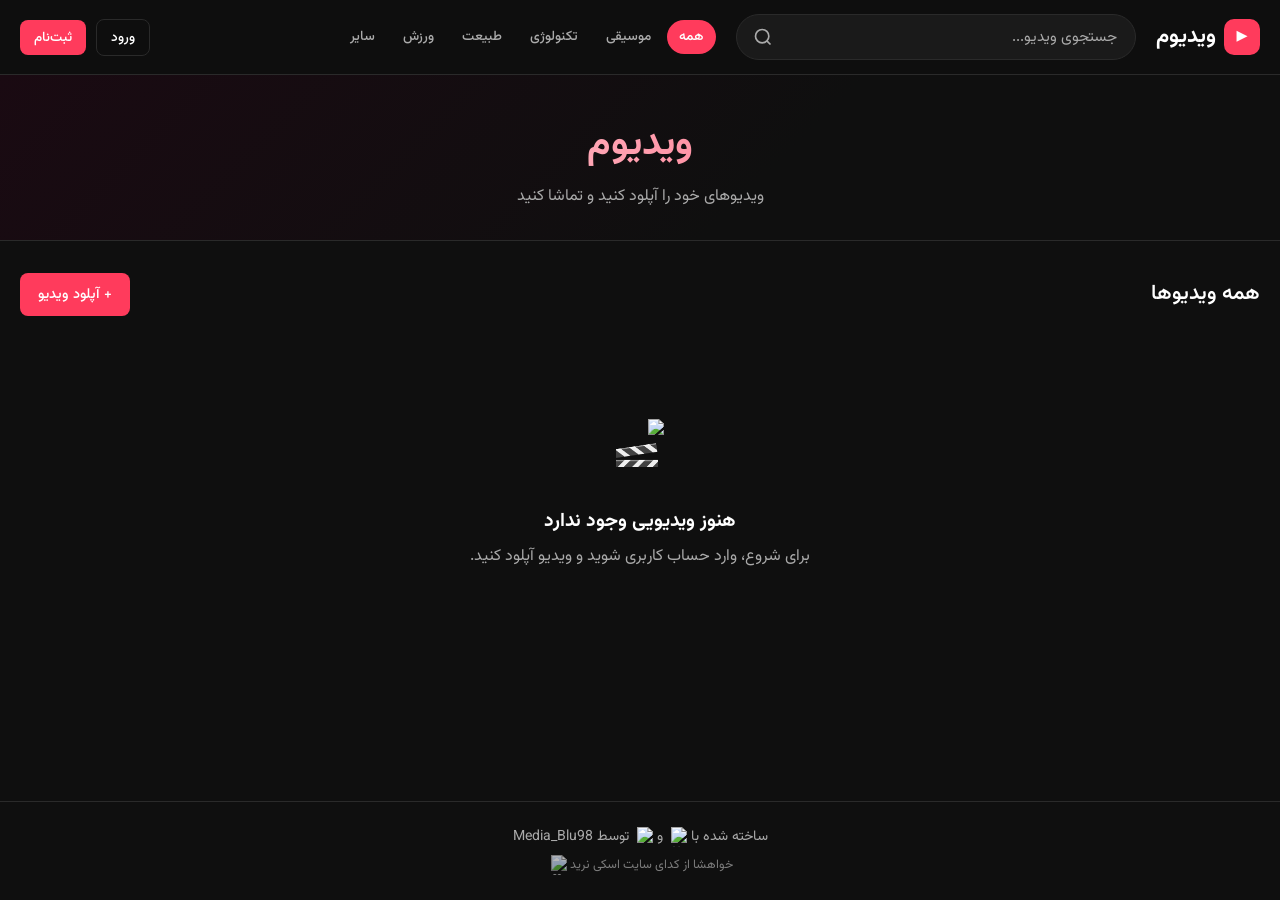
==== vidome/index.html @ 20fadbeb "Vidome" ====
<!DOCTYPE html>
<html lang="fa" dir="rtl">
<head>
  <meta charset="UTF-8">
  <meta name="viewport" content="width=device-width, initial-scale=1.0">
  <title>ویدیوم | سرویس رسانه ویدیویی</title>
  <link rel="stylesheet" href="style.css">
  <link rel="preconnect" href="https://fonts.googleapis.com">
  <link rel="preconnect" href="https://fonts.gstatic.com" crossorigin>
  <link href="https://fonts.googleapis.com/css2?family=Vazirmatn:wght@300;400;500;600;700&display=swap" rel="stylesheet">
</head>
<body>
  <header class="header">
    <div class="container header-inner">
      <a href="index.html" class="logo">
        <span class="logo-icon">▶</span>
        <span class="logo-text">ویدیوم</span>
      </a>

      <div class="search-box">
        <input type="text" id="searchInput" placeholder="جستجوی ویدیو..." autocomplete="off">
        <button id="searchBtn" aria-label="جستجو">
          <svg width="20" height="20" viewBox="0 0 24 24" fill="none" stroke="currentColor" stroke-width="2">
            <circle cx="11" cy="11" r="8"></circle>
            <path d="m21 21-4.35-4.35"></path>
          </svg>
        </button>
      </div>

      <nav class="nav" id="categoryNav">
        <a href="#" class="nav-link active" data-category="all">همه</a>
        <a href="#" class="nav-link" data-category="music">موسیقی</a>
        <a href="#" class="nav-link" data-category="tech">تکنولوژی</a>
        <a href="#" class="nav-link" data-category="nature">طبیعت</a>
        <a href="#" class="nav-link" data-category="sport">ورزش</a>
        <a href="#" class="nav-link" data-category="other">سایر</a>
      </nav>

      <div class="auth-area" id="authArea">
      </div>
    </div>
  </header>

  <section class="hero">
    <div class="container">
      <div class="hero-content">
        <h1>ویدیوم</h1>
        <p id="heroText">ویدیوهای خود را آپلود کنید و تماشا کنید</p>
      </div>
    </div>
  </section>

  <main class="main">
    <div class="container">
      <div class="section-header">
        <h2 id="sectionTitle">ویدیوها</h2>
        <div class="header-actions">
          <span id="videoCount" class="video-count"></span>
          <button class="btn btn-primary" id="uploadBtn" hidden>+ آپلود ویدیو</button>
        </div>
      </div>

      <div class="video-grid" id="videoGrid"></div>

      <div class="empty-state" id="emptyState">
        <div class="empty-icon"><img src="https://www.emojiall.com/images/240/telegram/telemoji-november-2023/1f3ac.gif" alt="🎬" class="emoji-img" width="48" height="48" style="vertical-align:middle;display:inline-block;"></div>
        <h3>هنوز ویدیویی وجود ندارد</h3>
        <p id="emptyText">برای شروع، وارد حساب کاربری شوید و ویدیو آپلود کنید.</p>
      </div>

      <div class="no-results" id="noResults" hidden>
        <p>ویدیویی یافت نشد <img src="https://www.emojiall.com/images/240/telegram/telemoji-november-2023/1f615.gif" alt="😕" class="emoji-img" width="20" height="20" style="vertical-align:middle;display:inline-block;"></p>
      </div>
    </div>
  </main>

  <div class="modal" id="authModal" hidden>
    <div class="modal-overlay" data-close="auth"></div>
    <div class="modal-content modal-sm">
      <button class="modal-close" data-close="auth">&times;</button>
      <div class="auth-tabs">
        <button class="auth-tab active" data-tab="login">ورود</button>
        <button class="auth-tab" data-tab="register">ثبت‌نام</button>
      </div>

      <form id="loginForm" class="auth-form">
        <div class="form-group">
          <label for="loginUser">نام کاربری</label>
          <input type="text" id="loginUser" required autocomplete="username">
        </div>
        <div class="form-group">
          <label for="loginPass">رمز عبور</label>
          <input type="password" id="loginPass" required autocomplete="current-password">
        </div>
        <p class="form-error" id="loginError" hidden></p>
        <button type="submit" class="btn btn-primary btn-block">ورود</button>
      </form>

      <form id="registerForm" class="auth-form" hidden>
        <div class="form-group">
          <label for="regUser">نام کاربری</label>
          <input type="text" id="regUser" required minlength="3" autocomplete="username">
        </div>
        <div class="form-group">
          <label for="regPass">رمز عبور</label>
          <input type="password" id="regPass" required minlength="4" autocomplete="new-password">
        </div>
        <div class="form-group">
          <label for="regPass2">تکرار رمز عبور</label>
          <input type="password" id="regPass2" required minlength="4" autocomplete="new-password">
        </div>
        <p class="form-error" id="regError" hidden></p>
        <button type="submit" class="btn btn-primary btn-block">ثبت‌نام</button>
      </form>
    </div>
  </div>

  <div class="modal" id="uploadModal" hidden>
    <div class="modal-overlay" data-close="upload"></div>
    <div class="modal-content">
      <button class="modal-close" data-close="upload">&times;</button>
      <h3 class="modal-heading">آپلود ویدیو جدید</h3>
      <form id="uploadForm" class="upload-form">
        <div class="form-group">
          <label for="videoTitle">عنوان ویدیو</label>
          <input type="text" id="videoTitle" required maxlength="100" placeholder="عنوان را وارد کنید">
        </div>
        <div class="form-group">
          <label for="videoCategory">دسته‌بندی</label>
          <select id="videoCategory" required>
            <option value="music">موسیقی</option>
            <option value="tech">تکنولوژی</option>
            <option value="nature">طبیعت</option>
            <option value="sport">ورزش</option>
            <option value="other" selected>سایر</option>
          </select>
        </div>
        <div class="form-group">
          <label for="videoDesc">توضیحات (اختیاری)</label>
          <textarea id="videoDesc" rows="3" maxlength="300" placeholder="توضیح کوتاه..."></textarea>
        </div>
        <div class="form-group">
          <label for="videoFile">فایل ویدیو</label>
          <div class="file-drop" id="fileDrop">
            <input type="file" id="videoFile" accept="video/*" required>
            <div class="file-drop-text" id="fileDropText">
              <span><img src="https://www.emojiall.com/images/240/telegram/telemoji-november-2023/1f4c1.gif" alt="📁" class="emoji-img" width="48" height="48" style="vertical-align:middle;display:inline-block;"></span>
              <p>فایل را اینجا رها کنید یا کلیک کنید</p>
              <small>حداکثر حدود ۵۰ مگابایت (بسته به مرورگر)</small>
            </div>
            <div class="file-selected" id="fileSelected" hidden>
              <span id="fileName"></span>
              <button type="button" id="clearFile">×</button>
            </div>
          </div>
        </div>
        <p class="form-error" id="uploadError" hidden></p>
        <div class="upload-progress" id="uploadProgress" hidden>
          <div class="progress-bar"><div class="progress-fill" id="progressFill"></div></div>
          <span id="progressText">در حال پردازش...</span>
        </div>
        <button type="submit" class="btn btn-primary btn-block" id="submitUpload">آپلود ویدیو</button>
      </form>
    </div>
  </div>

  <div class="modal" id="videoModal" hidden>
    <div class="modal-overlay" data-close="video"></div>
    <div class="modal-content">
      <button class="modal-close" data-close="video">&times;</button>
      <div class="modal-player">
        <video id="modalVideo" controls playsinline></video>
      </div>
      <div class="modal-info">
        <h3 id="modalTitle"></h3>
        <div class="modal-meta">
          <span id="modalOwner"></span>
          <span id="modalCategory"></span>
          <span id="modalDate"></span>
        </div>
        <p id="modalDesc"></p>
        <button class="btn btn-danger btn-sm" id="deleteVideoBtn" hidden>حذف این ویدیو</button>
      </div>
    </div>
  </div>

  <footer class="footer">
    <div class="container">
      <p>ساخته شده با <img src="https://www.emojiall.com/images/240/telegram/telemoji-november-2023/2764-fe0f.gif" alt="♥" class="emoji-img" width="20" height="20" style="vertical-align:middle;display:inline-block;"> و <img src="https://www.emojiall.com/images/240/telegram/telemoji-november-2023/2615.gif" alt="☕" class="emoji-img" width="20" height="20" style="vertical-align:middle;display:inline-block;"> توسط Media_Blu98</p>
      <p class="footer-note">خواهشا از کدای سایت اسکی نرید <img src="https://www.emojiall.com/images/240/telegram/telemoji-november-2023/2764-fe0f.gif" alt="♥" class="emoji-img" width="20" height="20" style="vertical-align:middle;display:inline-block;"></p>
    </div>
  </footer>

  <script src="script.js"></script>
</body>
</html>
---- vidome/style.css ----
*,
*::before,
*::after {
  margin: 0;
  padding: 0;
  box-sizing: border-box;
}

:root {
  --bg: #0f0f0f;
  --bg-card: #1a1a1a;
  --bg-hover: #252525;
  --primary: #ff3b5c;
  --primary-hover: #ff1f45;
  --danger: #e74c3c;
  --text: #ffffff;
  --text-muted: #aaaaaa;
  --border: #2a2a2a;
  --radius: 12px;
  --shadow: 0 8px 32px rgba(0, 0, 0, 0.4);
  --transition: 0.25s ease;
}

html { scroll-behavior: smooth; }

body {
  font-family: 'Vazirmatn', system-ui, -apple-system, sans-serif;
  background: var(--bg);
  color: var(--text);
  line-height: 1.6;
  min-height: 100vh;
  display: flex;
  flex-direction: column;
}

img { max-width: 100%; display: block; }
a { text-decoration: none; color: inherit; }
button { font-family: inherit; cursor: pointer; border: none; background: none; }
input, select, textarea {
  font-family: inherit;
  font-size: 0.95rem;
}

.container {
  width: 100%;
  max-width: 1280px;
  margin: 0 auto;
  padding: 0 20px;
}

.btn {
  display: inline-flex;
  align-items: center;
  justify-content: center;
  gap: 6px;
  padding: 10px 18px;
  border-radius: 8px;
  font-weight: 500;
  font-size: 0.9rem;
  transition: all var(--transition);
}

.btn-primary {
  background: var(--primary);
  color: white;
}
.btn-primary:hover { background: var(--primary-hover); }

.btn-outline {
  border: 1px solid var(--border);
  color: var(--text);
  background: transparent;
}
.btn-outline:hover { background: var(--bg-hover); }

.btn-danger {
  background: var(--danger);
  color: white;
}
.btn-danger:hover { background: #c0392b; }

.btn-block { width: 100%; }
.btn-sm { padding: 7px 14px; font-size: 0.85rem; }

.header {
  position: sticky;
  top: 0;
  z-index: 100;
  background: rgba(15, 15, 15, 0.92);
  backdrop-filter: blur(12px);
  border-bottom: 1px solid var(--border);
  padding: 14px 0;
}

.header-inner {
  display: flex;
  align-items: center;
  gap: 20px;
  flex-wrap: wrap;
}

.logo {
  display: flex;
  align-items: center;
  gap: 8px;
  font-size: 1.35rem;
  font-weight: 700;
  white-space: nowrap;
}

.logo-icon {
  display: flex;
  align-items: center;
  justify-content: center;
  width: 36px;
  height: 36px;
  background: var(--primary);
  border-radius: 10px;
  font-size: 0.9rem;
  color: white;
}

.logo-text span { color: var(--primary); }

.search-box {
  flex: 1;
  min-width: 180px;
  max-width: 400px;
  display: flex;
  background: var(--bg-card);
  border: 1px solid var(--border);
  border-radius: 50px;
  overflow: hidden;
  transition: border-color var(--transition);
}
.search-box:focus-within { border-color: var(--primary); }

.search-box input {
  flex: 1;
  background: transparent;
  border: none;
  padding: 10px 18px;
  color: var(--text);
  outline: none;
}
.search-box input::placeholder { color: var(--text-muted); }

.search-box button {
  padding: 0 16px;
  color: var(--text-muted);
  display: flex;
  align-items: center;
}
.search-box button:hover { color: var(--primary); }

.nav {
  display: flex;
  gap: 4px;
  flex-wrap: wrap;
}

.nav-link {
  padding: 6px 12px;
  border-radius: 20px;
  font-size: 0.85rem;
  font-weight: 500;
  color: var(--text-muted);
  transition: all var(--transition);
}
.nav-link:hover { color: var(--text); background: var(--bg-hover); }
.nav-link.active { background: var(--primary); color: white; }

.auth-area {
  display: flex;
  align-items: center;
  gap: 10px;
  margin-right: auto;
}

.user-badge {
  display: flex;
  align-items: center;
  gap: 8px;
  font-size: 0.9rem;
  color: var(--text-muted);
}
.user-badge strong { color: var(--text); }

.hero {
  background: linear-gradient(135deg, #1a0a12 0%, #0f0f0f 60%);
  padding: 40px 0 30px;
  border-bottom: 1px solid var(--border);
}
.hero-content { text-align: center; }
.hero h1 {
  font-size: clamp(1.7rem, 4vw, 2.4rem);
  font-weight: 700;
  margin-bottom: 8px;
  background: linear-gradient(90deg, #fff, #ff3b5c);
  -webkit-background-clip: text;
  -webkit-text-fill-color: transparent;
  background-clip: text;
}
.hero p { color: var(--text-muted); font-size: 1rem; }

.main { flex: 1; padding: 32px 0 60px; }

.section-header {
  display: flex;
  align-items: center;
  justify-content: space-between;
  margin-bottom: 24px;
  flex-wrap: wrap;
  gap: 12px;
}
.section-header h2 { font-size: 1.3rem; font-weight: 600; }

.header-actions {
  display: flex;
  align-items: center;
  gap: 14px;
}
.video-count { color: var(--text-muted); font-size: 0.9rem; }

.video-grid {
  display: grid;
  grid-template-columns: repeat(auto-fill, minmax(280px, 1fr));
  gap: 22px;
}

.video-card {
  background: var(--bg-card);
  border-radius: var(--radius);
  overflow: hidden;
  cursor: pointer;
  transition: transform var(--transition), box-shadow var(--transition);
  border: 1px solid transparent;
}
.video-card:hover {
  transform: translateY(-4px);
  box-shadow: var(--shadow);
  border-color: var(--border);
}

.video-thumb {
  position: relative;
  aspect-ratio: 16 / 9;
  background: #111;
  overflow: hidden;
}
.video-thumb img,
.video-thumb video {
  width: 100%;
  height: 100%;
  object-fit: cover;
}
.video-thumb .placeholder-thumb {
  width: 100%;
  height: 100%;
  display: flex;
  align-items: center;
  justify-content: center;
  background: linear-gradient(135deg, #1a1a2e, #16213e);
  font-size: 2.5rem;
}

.video-duration {
  position: absolute;
  bottom: 8px;
  left: 8px;
  background: rgba(0,0,0,0.85);
  color: white;
  font-size: 0.75rem;
  font-weight: 500;
  padding: 3px 7px;
  border-radius: 4px;
}

.video-play-icon {
  position: absolute;
  inset: 0;
  display: flex;
  align-items: center;
  justify-content: center;
  background: rgba(0,0,0,0.35);
  opacity: 0;
  transition: opacity var(--transition);
}
.video-card:hover .video-play-icon { opacity: 1; }
.video-play-icon span {
  width: 50px;
  height: 50px;
  background: var(--primary);
  border-radius: 50%;
  display: flex;
  align-items: center;
  justify-content: center;
  font-size: 1.1rem;
  color: white;
  box-shadow: 0 4px 16px rgba(255,59,92,0.4);
}

.video-info { padding: 14px 16px 16px; }
.video-title {
  font-size: 0.95rem;
  font-weight: 600;
  margin-bottom: 8px;
  display: -webkit-box;
  -webkit-line-clamp: 2;
  -webkit-box-orient: vertical;
  overflow: hidden;
  line-height: 1.4;
}
.video-meta {
  display: flex;
  align-items: center;
  gap: 8px;
  font-size: 0.8rem;
  color: var(--text-muted);
  flex-wrap: wrap;
}
.video-category {
  background: var(--bg-hover);
  padding: 2px 8px;
  border-radius: 4px;
  font-size: 0.72rem;
}

.empty-state, .no-results {
  text-align: center;
  padding: 60px 20px;
  color: var(--text-muted);
}
.empty-icon { font-size: 3.5rem; margin-bottom: 16px; }
.empty-state h3 { color: var(--text); margin-bottom: 8px; font-size: 1.2rem; }

.modal {
  position: fixed;
  inset: 0;
  z-index: 1000;
  display: flex;
  align-items: center;
  justify-content: center;
  padding: 20px;
}
.modal[hidden] { display: none; }

.modal-overlay {
  position: absolute;
  inset: 0;
  background: rgba(0,0,0,0.85);
  backdrop-filter: blur(6px);
}

.modal-content {
  position: relative;
  background: var(--bg-card);
  border-radius: 16px;
  width: 100%;
  max-width: 900px;
  max-height: 90vh;
  overflow-y: auto;
  box-shadow: var(--shadow);
  animation: modalIn 0.3s ease;
}
.modal-sm { max-width: 420px; }

@keyframes modalIn {
  from { opacity: 0; transform: scale(0.95) translateY(16px); }
  to { opacity: 1; transform: scale(1) translateY(0); }
}

.modal-close {
  position: absolute;
  top: 12px;
  left: 12px;
  z-index: 10;
  width: 38px;
  height: 38px;
  border-radius: 50%;
  background: rgba(0,0,0,0.55);
  color: white;
  font-size: 1.5rem;
  display: flex;
  align-items: center;
  justify-content: center;
  transition: background var(--transition);
}
.modal-close:hover { background: var(--primary); }

.modal-heading {
  padding: 24px 24px 0;
  font-size: 1.25rem;
  font-weight: 600;
}

.modal-player {
  background: #000;
  border-radius: 16px 16px 0 0;
  overflow: hidden;
}
.modal-player video {
  width: 100%;
  display: block;
  max-height: 55vh;
  background: #000;
}

.modal-info { padding: 20px 24px 28px; }
.modal-info h3 { font-size: 1.2rem; font-weight: 600; margin-bottom: 10px; }
.modal-meta {
  display: flex;
  gap: 14px;
  font-size: 0.88rem;
  color: var(--text-muted);
  margin-bottom: 12px;
  flex-wrap: wrap;
}
.modal-info p { color: var(--text-muted); font-size: 0.95rem; line-height: 1.7; margin-bottom: 16px; }

.auth-tabs {
  display: flex;
  border-bottom: 1px solid var(--border);
  margin-bottom: 20px;
}
.auth-tab {
  flex: 1;
  padding: 14px;
  font-weight: 500;
  color: var(--text-muted);
  border-bottom: 2px solid transparent;
  transition: all var(--transition);
}
.auth-tab.active {
  color: var(--primary);
  border-bottom-color: var(--primary);
}
.auth-tab:hover { color: var(--text); }

.auth-form, .upload-form {
  padding: 0 24px 28px;
}

.form-group {
  margin-bottom: 16px;
}
.form-group label {
  display: block;
  margin-bottom: 6px;
  font-size: 0.88rem;
  color: var(--text-muted);
}
.form-group input,
.form-group select,
.form-group textarea {
  width: 100%;
  padding: 11px 14px;
  background: var(--bg);
  border: 1px solid var(--border);
  border-radius: 8px;
  color: var(--text);
  outline: none;
  transition: border-color var(--transition);
}
.form-group input:focus,
.form-group select:focus,
.form-group textarea:focus {
  border-color: var(--primary);
}
.form-group textarea { resize: vertical; min-height: 70px; }

.form-error {
  color: var(--danger);
  font-size: 0.88rem;
  margin-bottom: 12px;
}

.file-drop {
  position: relative;
  border: 2px dashed var(--border);
  border-radius: 10px;
  padding: 28px 16px;
  text-align: center;
  transition: border-color var(--transition), background var(--transition);
  cursor: pointer;
}
.file-drop:hover, .file-drop.dragover {
  border-color: var(--primary);
  background: rgba(255,59,92,0.05);
}
.file-drop input[type="file"] {
  position: absolute;
  inset: 0;
  opacity: 0;
  cursor: pointer;
}
.file-drop-text span { font-size: 1.8rem; display: block; margin-bottom: 8px; }
.file-drop-text p { font-size: 0.95rem; margin-bottom: 4px; }
.file-drop-text small { color: var(--text-muted); font-size: 0.8rem; }

.file-selected {
  display: flex;
  align-items: center;
  justify-content: space-between;
  gap: 10px;
  background: var(--bg);
  padding: 10px 14px;
  border-radius: 8px;
  font-size: 0.9rem;
}
.file-selected button {
  color: var(--text-muted);
  font-size: 1.2rem;
  line-height: 1;
}
.file-selected button:hover { color: var(--danger); }

.upload-progress {
  margin-bottom: 16px;
}
.progress-bar {
  height: 6px;
  background: var(--bg);
  border-radius: 3px;
  overflow: hidden;
  margin-bottom: 8px;
}
.progress-fill {
  height: 100%;
  background: var(--primary);
  width: 0%;
  transition: width 0.3s ease;
  border-radius: 3px;
}
#progressText { font-size: 0.85rem; color: var(--text-muted); }

.footer {
  border-top: 1px solid var(--border);
  padding: 24px 0;
  text-align: center;
  color: var(--text-muted);
  font-size: 0.88rem;
}
.footer-note { margin-top: 6px; font-size: 0.78rem; opacity: 0.7; }

@media (max-width: 900px) {
  .auth-area { margin-right: 0; width: 100%; justify-content: flex-end; }
}

@media (max-width: 768px) {
  .header-inner { gap: 12px; }
  .nav {
    width: 100%;
    order: 3;
    overflow-x: auto;
    flex-wrap: nowrap;
    padding-bottom: 4px;
  }
  .nav-link { white-space: nowrap; }
  .video-grid {
    grid-template-columns: repeat(auto-fill, minmax(240px, 1fr));
    gap: 16px;
  }
}

@media (max-width: 480px) {
  .search-box { max-width: none; }
  .video-grid { grid-template-columns: 1fr; }
  .modal-content { max-height: 95vh; }
}
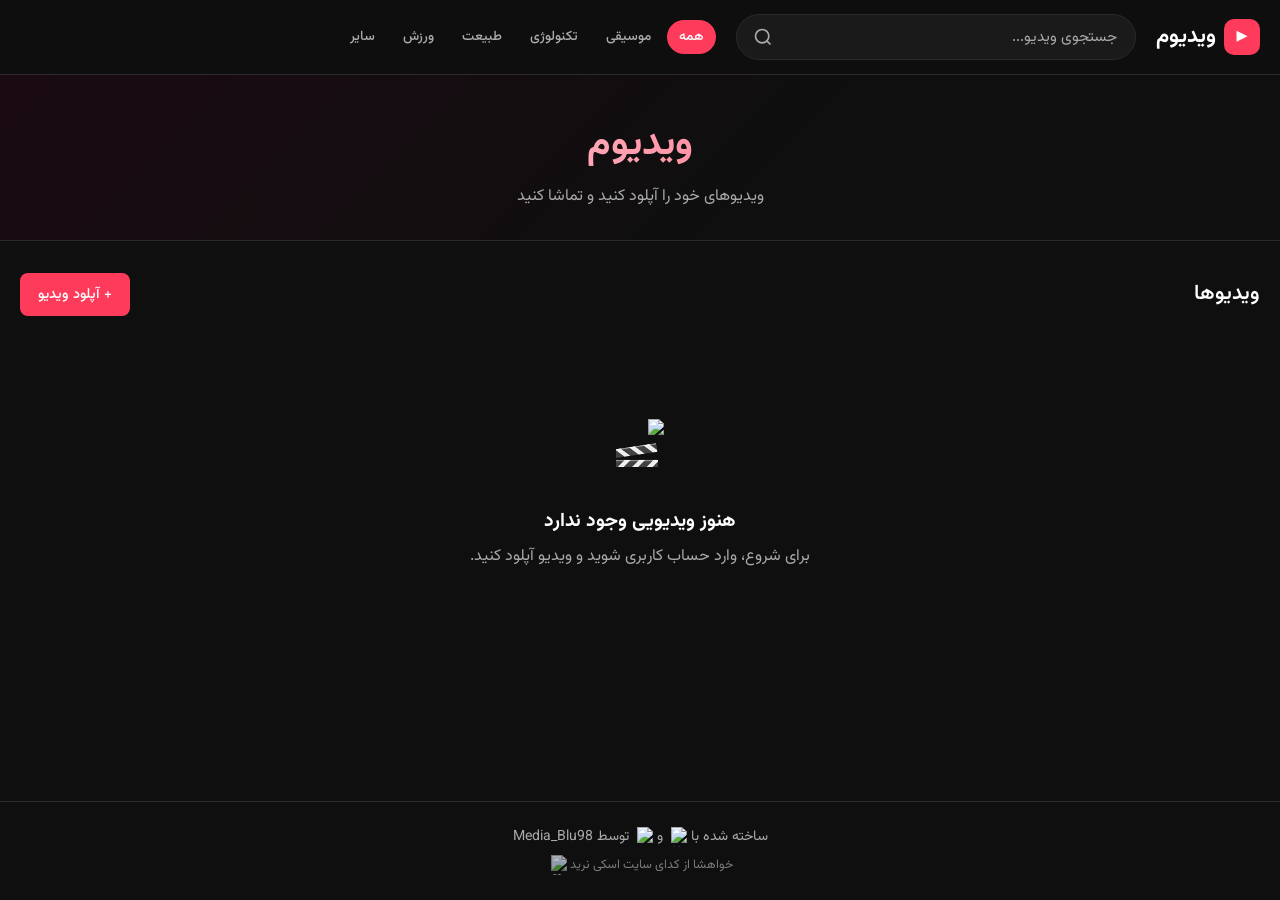
==== commit 10bbc3e0: "Vidome" ====
--- a/vidome/index.html
+++ b/vidome/index.html
@@ -146,7 +146,7 @@
             <div class="file-drop-text" id="fileDropText">
               <span><img src="https://www.emojiall.com/images/240/telegram/telemoji-november-2023/1f4c1.gif" alt="📁" class="emoji-img" width="48" height="48" style="vertical-align:middle;display:inline-block;"></span>
               <p>فایل را اینجا رها کنید یا کلیک کنید</p>
-              <small>حداکثر حدود ۵۰ مگابایت (بسته به مرورگر)</small>
+              <small>حداکثر حدود ۸۰ مگابایت</small>
             </div>
             <div class="file-selected" id="fileSelected" hidden>
               <span id="fileName"></span>
@@ -191,6 +191,8 @@
     </div>
   </footer>
 
+  <script src="https://cdn.jsdelivr.net/npm/@supabase/supabase-js@2"></script>
+  <script src="supabase-config.js"></script>
   <script src="script.js"></script>
 </body>
 </html>
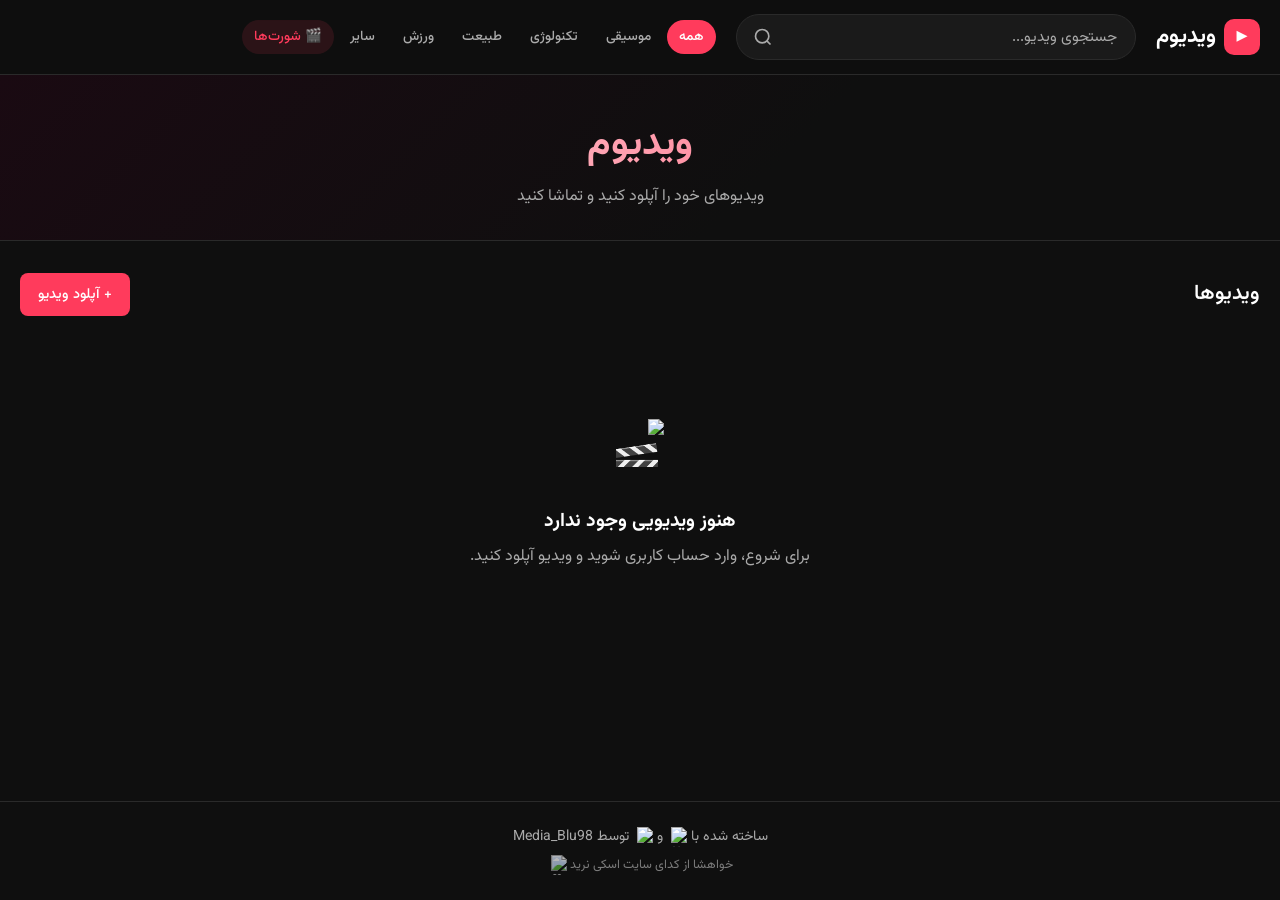
==== commit d05ba622: "Vidome" ====
--- a/vidome/index.html
+++ b/vidome/index.html
@@ -34,6 +34,7 @@
         <a href="#" class="nav-link" data-category="nature">طبیعت</a>
         <a href="#" class="nav-link" data-category="sport">ورزش</a>
         <a href="#" class="nav-link" data-category="other">سایر</a>
+        <a href="#" class="nav-link nav-link-shorts" data-category="shorts">🎬 شورت‌ها</a>
       </nav>
 
       <div class="auth-area" id="authArea">
@@ -138,6 +139,12 @@
         <div class="form-group">
           <label for="videoDesc">توضیحات (اختیاری)</label>
           <textarea id="videoDesc" rows="3" maxlength="300" placeholder="توضیح کوتاه..."></textarea>
+        </div>
+        <div class="form-group">
+          <label class="checkbox-label">
+            <input type="checkbox" id="videoIsShort">
+            <span>این ویدیو در بخش <strong>شورت‌ها</strong> نمایش داده شود (ویدیوی کوتاه و عمودی)</span>
+          </label>
         </div>
         <div class="form-group">
           <label for="videoFile">فایل ویدیو</label>
@@ -179,7 +186,27 @@
           <span id="modalDate"></span>
         </div>
         <p id="modalDesc"></p>
-        <button class="btn btn-danger btn-sm" id="deleteVideoBtn" hidden>حذف این ویدیو</button>
+
+        <div class="modal-actions">
+          <button class="btn btn-outline btn-sm like-btn" id="likeBtn">
+            <span id="likeIcon">🤍</span>
+            <span id="likeCount">۰</span>
+            لایک
+          </button>
+          <button class="btn btn-danger btn-sm" id="deleteVideoBtn" hidden>حذف این ویدیو</button>
+        </div>
+
+        <div class="comments-section">
+          <h4 class="comments-heading">نظرات (<span id="commentCount">۰</span>)</h4>
+
+          <form id="commentForm" class="comment-form" hidden>
+            <textarea id="commentInput" rows="2" maxlength="500" placeholder="نظر خود را بنویسید..." required></textarea>
+            <button type="submit" class="btn btn-primary btn-sm">ارسال</button>
+          </form>
+          <p class="comment-login-hint" id="commentLoginHint" hidden>برای ارسال نظر باید <a href="#" id="commentLoginLink">وارد حساب کاربری</a> شوید.</p>
+
+          <div class="comments-list" id="commentsList"></div>
+        </div>
       </div>
     </div>
   </div>
--- a/vidome/style.css
+++ b/vidome/style.css
@@ -533,6 +533,141 @@
   border-radius: 3px;
 }
 #progressText { font-size: 0.85rem; color: var(--text-muted); }
+
+.nav-link-shorts {
+  background: rgba(255, 59, 92, 0.12);
+  color: var(--primary);
+}
+.nav-link-shorts:hover { background: rgba(255, 59, 92, 0.22); color: var(--primary); }
+.nav-link-shorts.active { background: var(--primary); color: white; }
+
+.checkbox-label {
+  display: flex !important;
+  align-items: flex-start;
+  gap: 10px;
+  cursor: pointer;
+  color: var(--text) !important;
+  font-size: 0.9rem !important;
+}
+.checkbox-label input[type="checkbox"] {
+  width: 18px;
+  height: 18px;
+  margin-top: 2px;
+  accent-color: var(--primary);
+  flex-shrink: 0;
+}
+
+.video-grid.shorts-mode {
+  grid-template-columns: repeat(auto-fill, minmax(190px, 1fr));
+}
+.video-grid.shorts-mode .video-thumb {
+  aspect-ratio: 9 / 16;
+}
+
+.video-like-badge {
+  display: inline-flex;
+  align-items: center;
+  gap: 3px;
+}
+
+.modal-actions {
+  display: flex;
+  align-items: center;
+  justify-content: space-between;
+  gap: 12px;
+  margin-bottom: 22px;
+  flex-wrap: wrap;
+}
+
+.like-btn {
+  display: inline-flex;
+  align-items: center;
+  gap: 6px;
+}
+.like-btn.liked {
+  border-color: var(--primary);
+  color: var(--primary);
+}
+
+.comments-section {
+  border-top: 1px solid var(--border);
+  padding-top: 18px;
+}
+.comments-heading {
+  font-size: 1rem;
+  font-weight: 600;
+  margin-bottom: 12px;
+}
+.comment-form {
+  display: flex;
+  gap: 8px;
+  margin-bottom: 16px;
+  align-items: flex-end;
+}
+.comment-form textarea {
+  flex: 1;
+  padding: 10px 12px;
+  background: var(--bg);
+  border: 1px solid var(--border);
+  border-radius: 8px;
+  color: var(--text);
+  outline: none;
+  resize: vertical;
+  min-height: 42px;
+}
+.comment-form textarea:focus { border-color: var(--primary); }
+.comment-login-hint {
+  font-size: 0.88rem;
+  color: var(--text-muted);
+  margin-bottom: 16px;
+}
+.comment-login-hint a { color: var(--primary); text-decoration: underline; }
+
+.comments-list {
+  display: flex;
+  flex-direction: column;
+  gap: 14px;
+  max-height: 320px;
+  overflow-y: auto;
+}
+.comment-item {
+  background: var(--bg);
+  border-radius: 8px;
+  padding: 10px 12px;
+}
+.comment-item-head {
+  display: flex;
+  align-items: center;
+  justify-content: space-between;
+  gap: 8px;
+  margin-bottom: 4px;
+}
+.comment-owner {
+  font-weight: 600;
+  font-size: 0.85rem;
+}
+.comment-date {
+  font-size: 0.75rem;
+  color: var(--text-muted);
+}
+.comment-text {
+  font-size: 0.88rem;
+  color: var(--text-muted);
+  line-height: 1.6;
+  white-space: pre-wrap;
+  word-break: break-word;
+}
+.comment-delete {
+  font-size: 0.78rem;
+  color: var(--danger);
+  margin-top: 4px;
+}
+.no-comments {
+  color: var(--text-muted);
+  font-size: 0.88rem;
+  text-align: center;
+  padding: 12px 0;
+}
 
 .footer {
   border-top: 1px solid var(--border);
